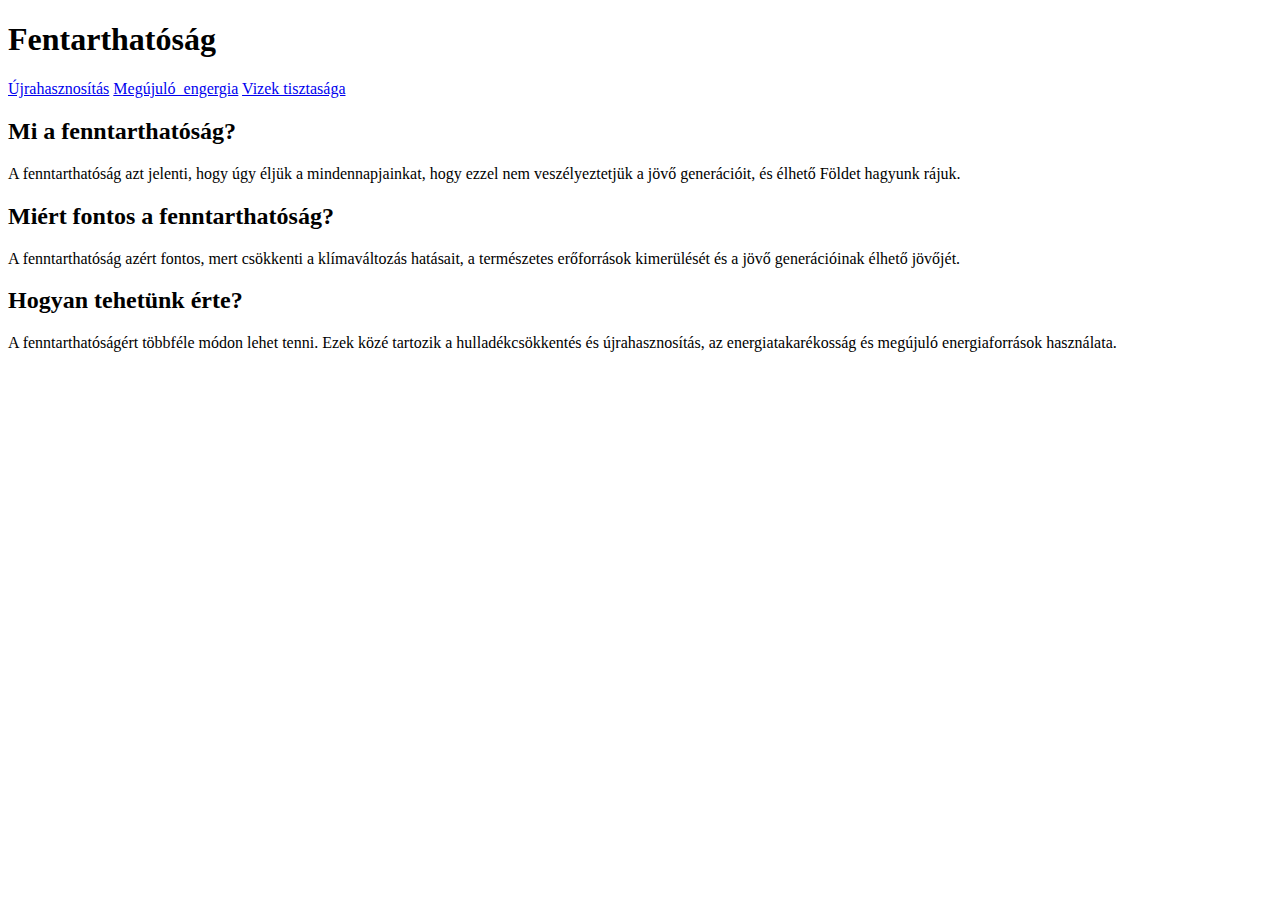
==== index.html @ b7692354 "elsoora" ====
<!DOCTYPE html>
<html lang="hu">
<head>
    <meta charset="UTF-8">
    <meta name="viewport" content="width=device-width, initial-scale=1.0">
    <title>KRK</title>
    <link rel="stylesheet" href="stílus.css">

</head>
<main>
    <header>
        <h1>Fentarthatóság</h1>

        <nav> <a href="#ujrah">Újrahasznosítás</a>
            <a href="#megujulo">Megújuló_engergia</a>
            <a href="#vizek">Vizek tisztasága</a>
        </nav>
    </header>
    <article>
        <section>
            <div class="szoveg">
                <h2>Mi a fenntarthatóság?</h2>
                <p>A fenntarthatóság azt jelenti, hogy úgy éljük a mindennapjainkat, hogy ezzel nem veszélyeztetjük a jövő generációit, és élhető Földet hagyunk rájuk.</p>
            </div>
        </section>

        <section>
            <div class="szoveg">
                <h2>Miért fontos a fenntarthatóság?</h2>
                <p>A fenntarthatóság azért fontos, mert csökkenti a klímaváltozás hatásait, a természetes erőforrások kimerülését és a jövő generációinak élhető jövőjét.</p>
            </div>
        </section>

        <section>
            <div class="szoveg">
                <h2>Hogyan tehetünk érte?</h2>
                <p> A fenntarthatóságért többféle módon lehet tenni. Ezek közé tartozik a hulladékcsökkentés és újrahasznosítás, az energiatakarékosság és megújuló energiaforrások használata. </p>
            </div>
        </section>




    </article>


</main>
<body>
    
</body>
</html>
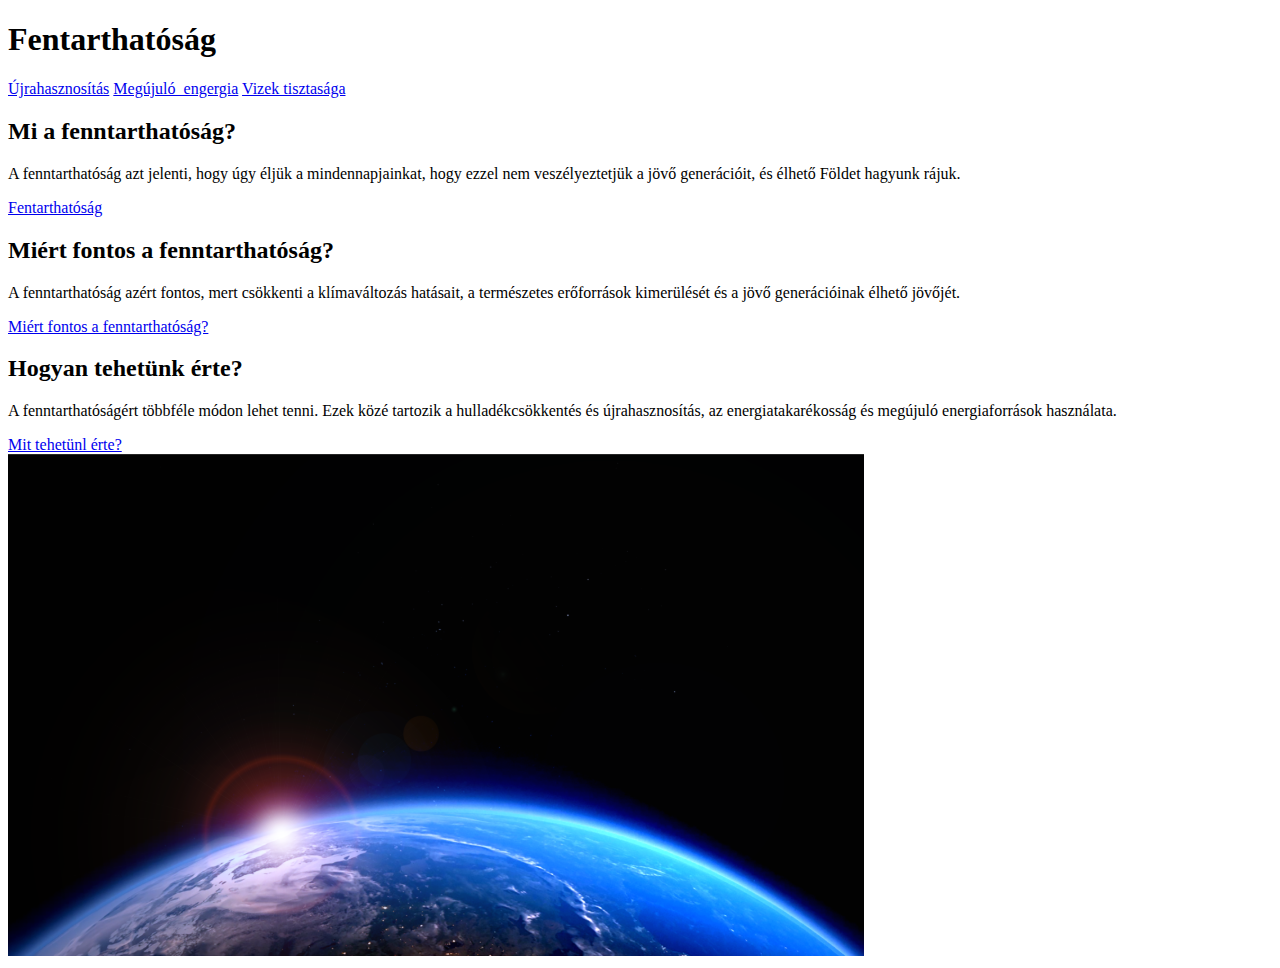
==== commit 757bbc79: "uj htmlek" ====
--- a/index.html
+++ b/index.html
@@ -21,6 +21,9 @@
             <div class="szoveg">
                 <h2>Mi a fenntarthatóság?</h2>
                 <p>A fenntarthatóság azt jelenti, hogy úgy éljük a mindennapjainkat, hogy ezzel nem veszélyeztetjük a jövő generációit, és élhető Földet hagyunk rájuk.</p>
+                <a href="fenntarthatóság.html">Fentarthatóság</a>
+
+
             </div>
         </section>
 
@@ -28,6 +31,8 @@
             <div class="szoveg">
                 <h2>Miért fontos a fenntarthatóság?</h2>
                 <p>A fenntarthatóság azért fontos, mert csökkenti a klímaváltozás hatásait, a természetes erőforrások kimerülését és a jövő generációinak élhető jövőjét.</p>
+                <a href="miértfontos.html">Miért fontos a fenntarthatóság?</a>
+
             </div>
         </section>
 
@@ -35,13 +40,12 @@
             <div class="szoveg">
                 <h2>Hogyan tehetünk érte?</h2>
                 <p> A fenntarthatóságért többféle módon lehet tenni. Ezek közé tartozik a hulladékcsökkentés és újrahasznosítás, az energiatakarékosság és megújuló energiaforrások használata. </p>
+                <a href="Mit tehetünl érte.html">Mit tehetünl érte?</a>
+
             </div>
         </section>
-
-
-
-
     </article>
+    <img src="Képernyőkép 2025-04-05 104704.png" alt="Földgömb">
 
 
 </main>
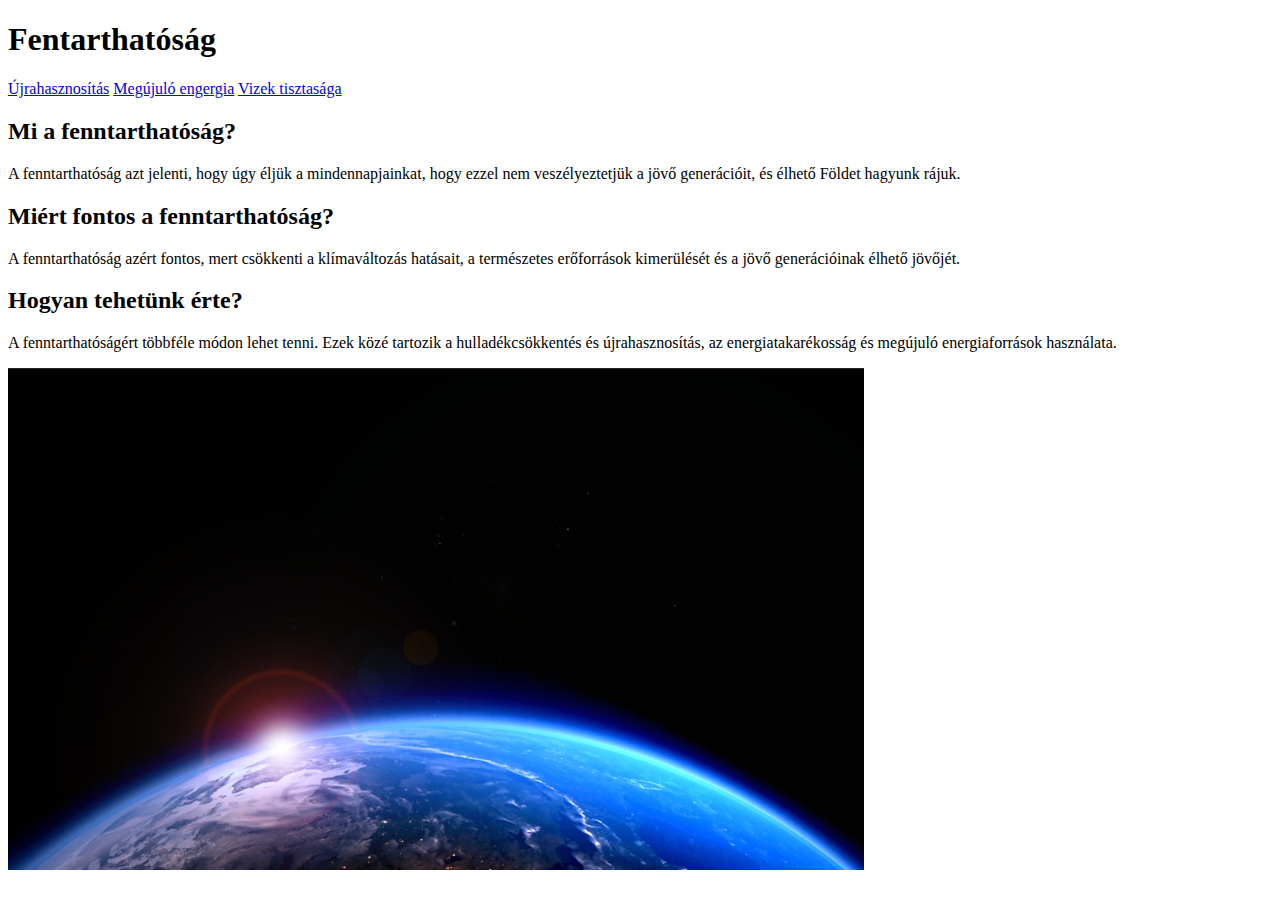
==== commit 1178bae2: "uj" ====
--- a/index.html
+++ b/index.html
@@ -11,9 +11,10 @@
     <header>
         <h1>Fentarthatóság</h1>
 
-        <nav> <a href="#ujrah">Újrahasznosítás</a>
-            <a href="#megujulo">Megújuló_engergia</a>
-            <a href="#vizek">Vizek tisztasága</a>
+        <nav> 
+            <a href="ujrah.html">Újrahasznosítás</a>
+            <a href="megujulo.html">Megújuló engergia</a>
+            <a href="vizek.html">Vizek tisztasága</a>
         </nav>
     </header>
     <article>
@@ -21,9 +22,7 @@
             <div class="szoveg">
                 <h2>Mi a fenntarthatóság?</h2>
                 <p>A fenntarthatóság azt jelenti, hogy úgy éljük a mindennapjainkat, hogy ezzel nem veszélyeztetjük a jövő generációit, és élhető Földet hagyunk rájuk.</p>
-                <a href="fenntarthatóság.html">Fentarthatóság</a>
-
-
+               
             </div>
         </section>
 
@@ -31,8 +30,7 @@
             <div class="szoveg">
                 <h2>Miért fontos a fenntarthatóság?</h2>
                 <p>A fenntarthatóság azért fontos, mert csökkenti a klímaváltozás hatásait, a természetes erőforrások kimerülését és a jövő generációinak élhető jövőjét.</p>
-                <a href="miértfontos.html">Miért fontos a fenntarthatóság?</a>
-
+               
             </div>
         </section>
 
@@ -40,8 +38,7 @@
             <div class="szoveg">
                 <h2>Hogyan tehetünk érte?</h2>
                 <p> A fenntarthatóságért többféle módon lehet tenni. Ezek közé tartozik a hulladékcsökkentés és újrahasznosítás, az energiatakarékosság és megújuló energiaforrások használata. </p>
-                <a href="Mit tehetünl érte.html">Mit tehetünl érte?</a>
-
+               
             </div>
         </section>
     </article>
